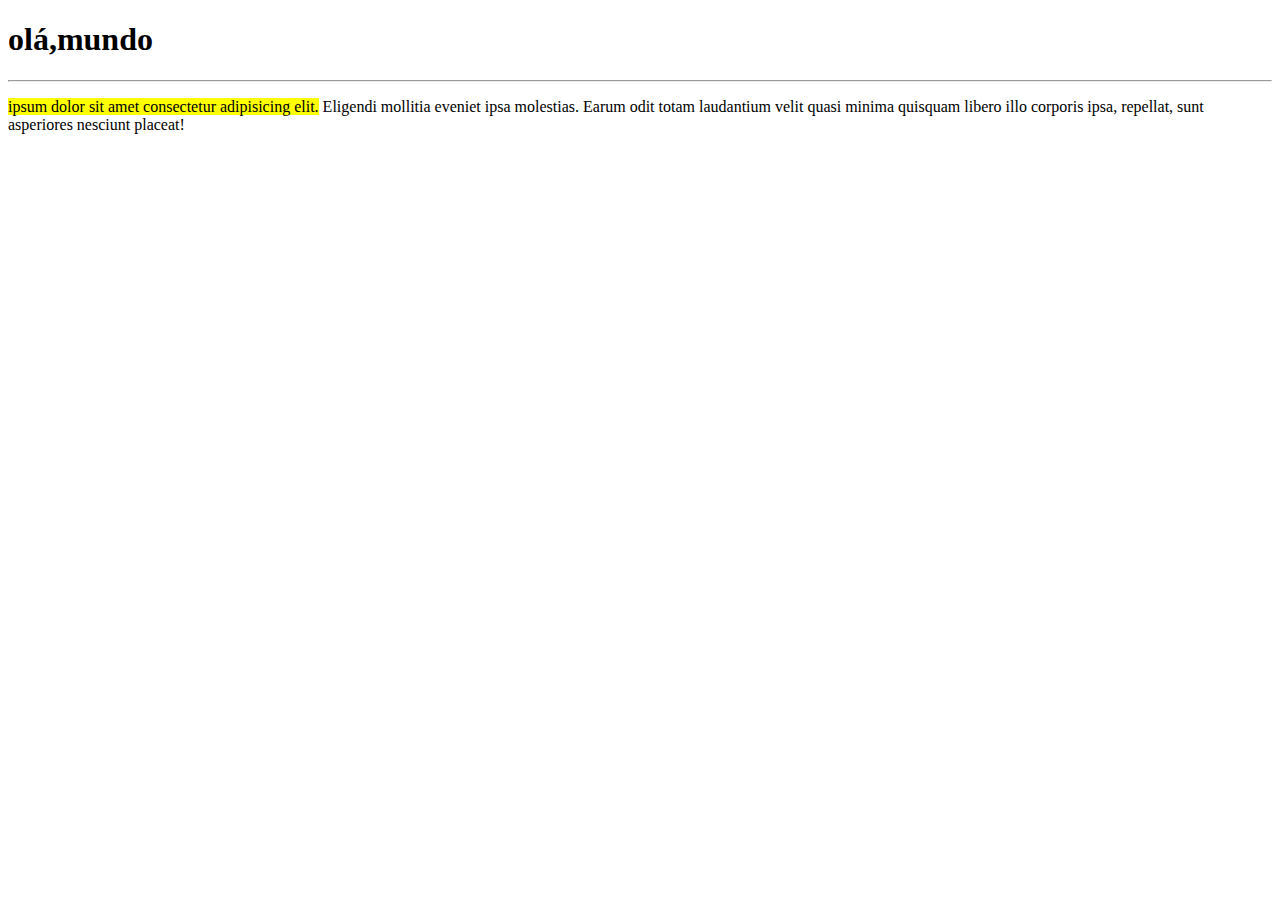
==== index.html @ e82abf4a "alterei index" ====
<!DOCTYPE html>
<html lang="pt-br">
<head>
    <meta charset="UTF-8">
    <meta http-equiv="X-UA-Compatible" content="IE=edge">
    <meta name="viewport" content="width=device-width, initial-scale=1.0">
    <title>primeiro site em repositorio</title>
</head>
<body>
    <h1>olá,mundo</h1>
    <hr>
    <p><mark> ipsum dolor sit amet consectetur adipisicing elit.</mark> Eligendi mollitia eveniet ipsa molestias. Earum odit totam laudantium velit quasi minima quisquam libero illo corporis ipsa, repellat, sunt asperiores nesciunt placeat!</p>

</body>
</html>
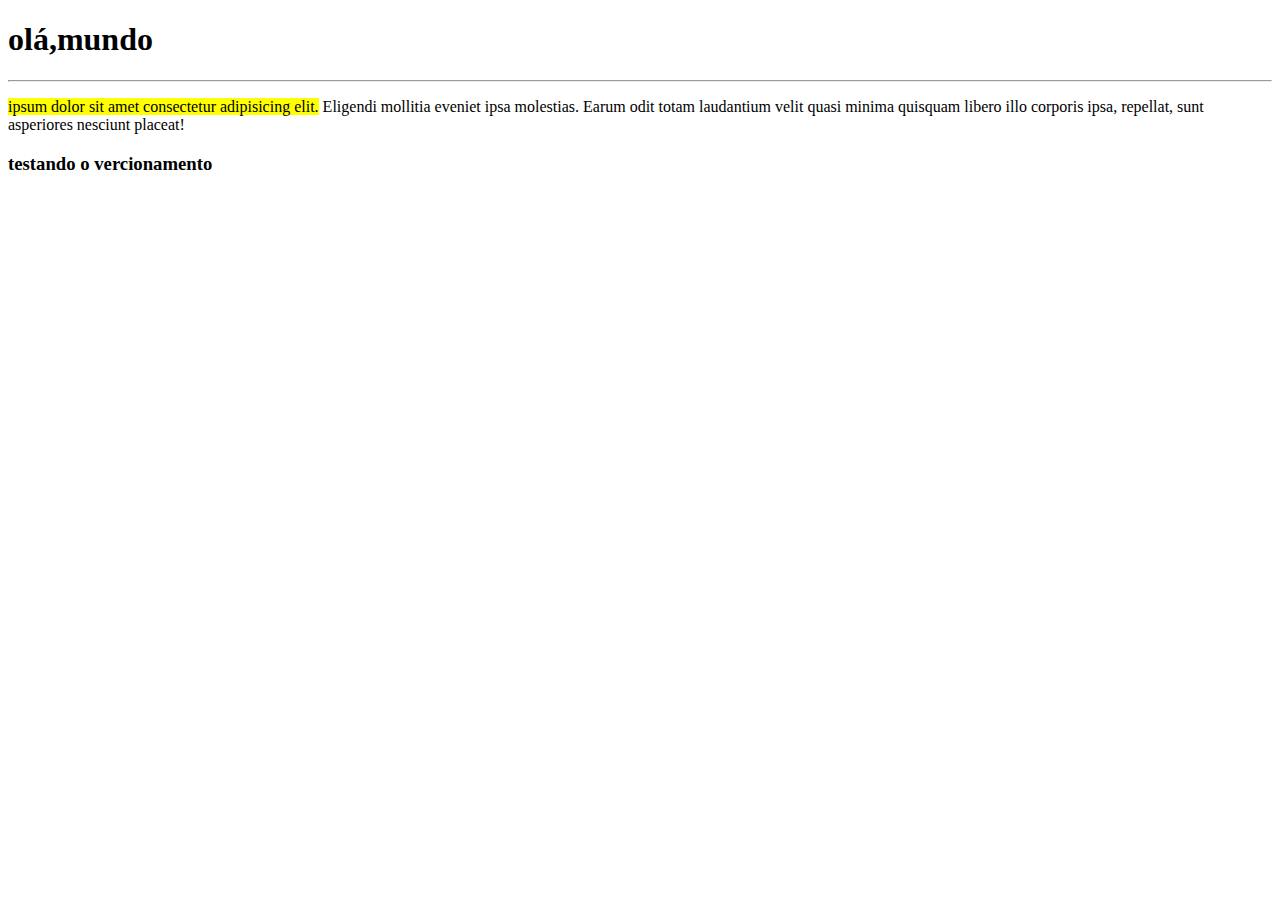
==== commit 4da4fcfb: "Update index.html" ====
--- a/index.html
+++ b/index.html
@@ -11,5 +11,6 @@
     <hr>
     <p><mark> ipsum dolor sit amet consectetur adipisicing elit.</mark> Eligendi mollitia eveniet ipsa molestias. Earum odit totam laudantium velit quasi minima quisquam libero illo corporis ipsa, repellat, sunt asperiores nesciunt placeat!</p>
 
+    <h3>testando o vercionamento</h3>
 </body>
 </html>